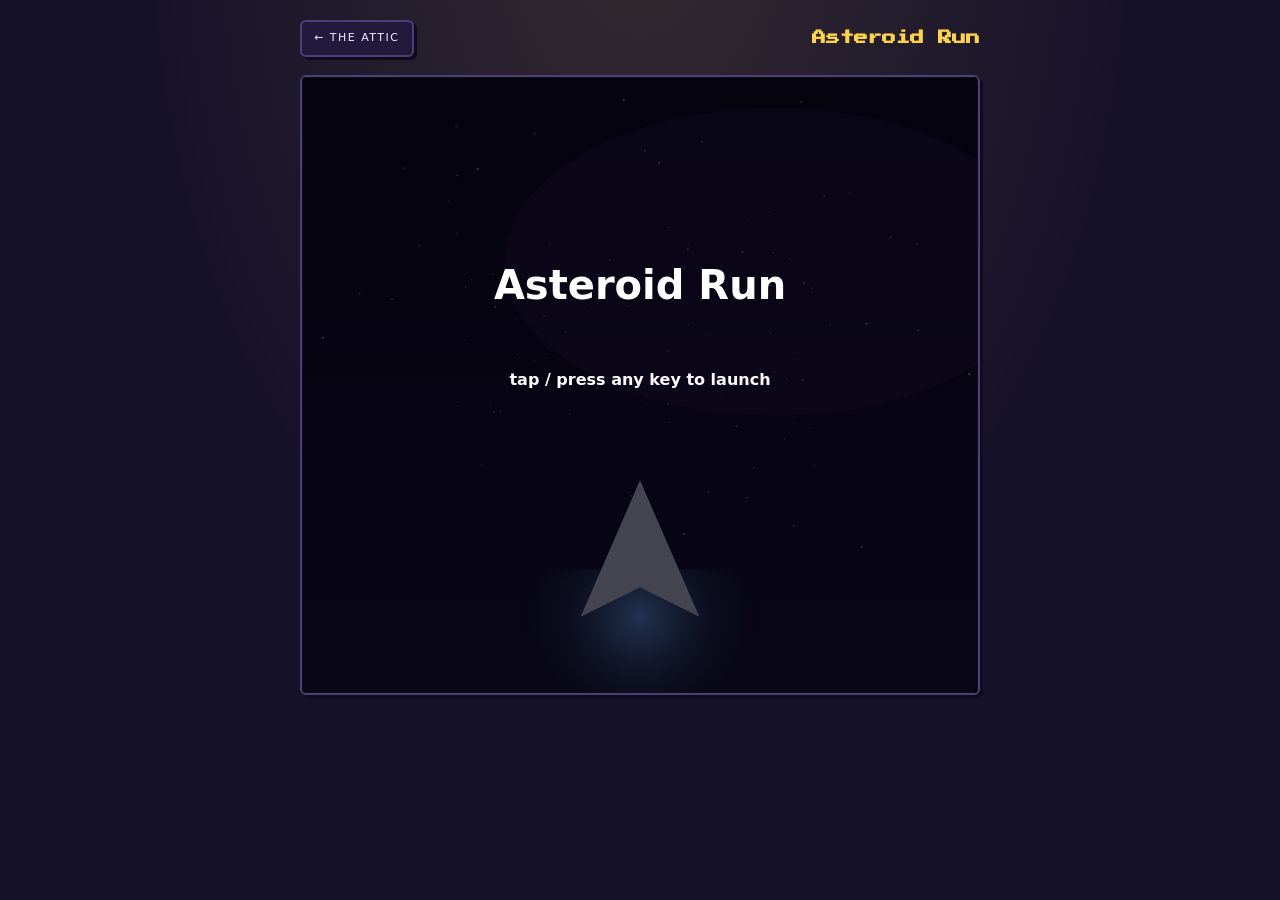
==== games/asteroid-run/index.html @ 20ad13b5 "feat(asteroid-run): shell, canvas sizing, state machine, wiring Co-Authored-By: Claude Sonnet 5 <nor" ====
<!doctype html>
<html lang="en">
<head>
  <meta charset="utf-8">
  <meta name="viewport" content="width=device-width, initial-scale=1">
  <title>Asteroid Run · Arcade Attic</title>
  <link rel="icon" href="../../assets/favicon.svg">
  <link rel="stylesheet" href="../../assets/styles.css">
  <link rel="stylesheet" href="game.css">
</head>
<body>
  <main class="aa-game">
    <div class="aa-game-top">
      <a class="aa-back" href="../../">← The Attic</a>
      <h1 class="aa-game-title">Asteroid Run</h1>
    </div>
    <div id="game" class="ar">
      <canvas id="stage" tabindex="0" aria-label="Asteroid Run — fly the rocket with your finger, mouse or arrow keys to dodge the asteroids"></canvas>
    </div>
  </main>
  <script type="module" src="game.js"></script>
</body>
</html>
---- assets/styles.css ----
@import url('https://fonts.googleapis.com/css2?family=Press+Start+2P&display=swap');

/* ---------- Tokens ---------- */
:root {
  --attic:        #17122b;
  --attic-deep:   #0f0c1e;
  --panel:        #211a3d;
  --panel-bright: #2b2350;
  --edge:         #4a3f7a;
  --ink:          #f3efff;
  --ink-dim:      #b3a9d9;
  --neon:         #ffd34d;
  --neon-pink:    #ff5d73;
  --neon-green:   #3ddc97;
  --neon-blue:    #6fb3ff;
  --shadow:       3px 3px 0 var(--attic-deep);

  --font-display: 'Press Start 2P', 'Courier New', monospace;
  --font-body:    system-ui, -apple-system, "Segoe UI", Roboto, sans-serif;
  --radius:       6px;
}

/* ---------- Base ---------- */
* { box-sizing: border-box; }
body {
  margin: 0;
  font-family: var(--font-body);
  background:
    radial-gradient(ellipse at 50% -10%, rgba(255, 211, 77, 0.12) 0, transparent 55%),
    var(--attic);
  color: var(--ink);
  line-height: 1.5;
  min-height: 100vh;
}
a { color: var(--neon-blue); }

.aa-loading { text-align: center; padding: 4rem 1rem; color: var(--ink-dim); font-style: italic; }
.aa-error   { text-align: center; padding: 2rem 1rem; color: var(--neon-pink); font-style: italic; }

/* ---------- Page container ---------- */
.aa {
  max-width: 960px;
  margin: 0 auto;
  padding: 28px 20px 64px;
}

/* ---------- Marquee header ---------- */
.aa-marquee {
  text-align: center;
  border: 3px solid var(--ink);
  border-radius: 10px;
  background: linear-gradient(180deg, var(--panel-bright) 0%, var(--panel) 100%);
  box-shadow: var(--shadow);
  padding: 26px 18px 22px;
  margin-bottom: 14px;
  position: relative;
}
.aa-marquee::before,
.aa-marquee::after {
  content: '';
  position: absolute;
  top: 10px;
  width: 10px; height: 10px;
  border-radius: 50%;
  background: var(--neon);
  box-shadow: 0 0 10px var(--neon);
  animation: aa-blink 1.4s steps(1) infinite;
}
.aa-marquee::before { left: 12px; }
.aa-marquee::after  { right: 12px; animation-delay: 0.7s; }
@keyframes aa-blink { 0%, 50% { opacity: 1; } 50.01%, 100% { opacity: 0.25; } }

.aa-title {
  font-family: var(--font-display);
  font-size: clamp(20px, 5vw, 34px);
  line-height: 1.3;
  margin: 0;
  color: var(--neon);
  text-shadow: 0 0 12px rgba(255, 211, 77, 0.45), 3px 3px 0 var(--attic-deep);
}
.aa-tagline {
  margin: 12px 0 0;
  font-size: 12px;
  letter-spacing: 2px;
  text-transform: uppercase;
  color: var(--ink-dim);
}

/* ---------- Section heading ---------- */
.aa-bar {
  display: flex;
  align-items: baseline;
  justify-content: space-between;
  gap: 12px;
  margin: 26px 4px 14px;
  border-bottom: 2px dashed var(--edge);
  padding-bottom: 6px;
}
.aa-bar h2 {
  font-family: var(--font-display);
  font-size: 13px;
  margin: 0;
  color: var(--ink);
}
.aa-count { font-size: 12px; color: var(--ink-dim); }

/* ---------- Game grid ---------- */
.aa-grid {
  display: grid;
  grid-template-columns: repeat(auto-fill, minmax(220px, 1fr));
  gap: 16px;
}

.aa-card {
  display: flex;
  flex-direction: column;
  gap: 8px;
  text-decoration: none;
  color: inherit;
  background: var(--panel);
  border: 2px solid var(--edge);
  border-radius: var(--radius);
  box-shadow: var(--shadow);
  padding: 18px 16px 16px;
  transition: transform 0.1s ease, box-shadow 0.1s ease, border-color 0.1s ease;
}
.aa-card:hover,
.aa-card:focus-visible {
  transform: translate(-2px, -2px);
  box-shadow: 5px 5px 0 var(--attic-deep);
  border-color: var(--neon);
  outline: none;
}
.aa-card-emoji {
  font-size: 40px;
  line-height: 1;
}
.aa-card-title {
  font-family: var(--font-display);
  font-size: 12px;
  color: var(--neon);
}
.aa-card-desc {
  font-size: 13px;
  color: var(--ink-dim);
  margin: 0;
  flex: 1;
}
.aa-card-date {
  font-size: 10px;
  text-transform: uppercase;
  letter-spacing: 1.5px;
  color: var(--edge);
}

/* ---------- Empty state ---------- */
.aa-empty {
  text-align: center;
  padding: 48px 20px;
  border: 2px dashed var(--edge);
  border-radius: var(--radius);
  background: var(--panel);
  color: var(--ink-dim);
}
.aa-empty-emoji { font-size: 48px; }
.aa-empty p { margin: 12px 0 0; }
.aa-empty code {
  background: var(--attic-deep);
  padding: 2px 6px;
  border-radius: 3px;
  font-size: 12px;
  color: var(--neon-green);
}

/* ---------- Footer ---------- */
.aa-foot {
  text-align: center;
  margin-top: 40px;
  padding-top: 16px;
  border-top: 2px dashed var(--edge);
  font-size: 11px;
  color: var(--ink-dim);
}
.aa-foot a { color: var(--neon-blue); }

/* =========================================================
   Shared game shell — used by every /games/<slug>/index.html
   ========================================================= */
.aa-game {
  max-width: 720px;
  margin: 0 auto;
  padding: 20px 20px 64px;
}
.aa-game-top {
  display: flex;
  align-items: center;
  justify-content: space-between;
  gap: 12px;
  margin-bottom: 18px;
}
.aa-back {
  display: inline-flex;
  align-items: center;
  gap: 6px;
  text-decoration: none;
  font-size: 11px;
  text-transform: uppercase;
  letter-spacing: 1.5px;
  color: var(--ink);
  background: var(--panel);
  border: 2px solid var(--edge);
  border-radius: var(--radius);
  box-shadow: var(--shadow);
  padding: 8px 12px;
  transition: transform 0.1s ease, box-shadow 0.1s ease;
}
.aa-back:hover {
  transform: translate(-2px, -2px);
  box-shadow: 5px 5px 0 var(--attic-deep);
}
.aa-game-title {
  font-family: var(--font-display);
  font-size: 14px;
  color: var(--neon);
  margin: 0;
  text-align: right;
}

/* Reusable arcade button for use inside games */
.aa-btn {
  font-family: var(--font-body);
  font-weight: 700;
  font-size: 14px;
  cursor: pointer;
  color: var(--attic-deep);
  background: var(--neon);
  border: 2px solid var(--ink);
  border-radius: var(--radius);
  box-shadow: var(--shadow);
  padding: 10px 16px;
  transition: transform 0.1s ease, box-shadow 0.1s ease;
}
.aa-btn:hover {
  transform: translate(-2px, -2px);
  box-shadow: 5px 5px 0 var(--attic-deep);
}
.aa-btn:active {
  transform: translate(1px, 1px);
  box-shadow: 1px 1px 0 var(--attic-deep);
}

@media (max-width: 420px) {
  .aa-game-top { flex-direction: column; align-items: stretch; }
  .aa-game-title { text-align: center; }
}
---- games/asteroid-run/game.css ----
/* Asteroid Run — container, canvas, palette tokens. Shared tokens: ../../assets/styles.css */

:root {
  --ar-bg0: #05030f;
  --ar-bg1: #160f2e;
  --ar-nebula: rgba(94, 58, 140, 0.18);
  --ar-star: #dfe8ff;
  --ar-rock: #7d7486;
  --ar-rock-lit: #c9bfd6;
  --ar-rock-dark: #3a3444;
  --ar-ship: #eef1ff;
  --ar-ship-glow: #6fb3ff;
  --ar-streak: rgba(160, 190, 255, 0.35);
  --ar-debris: #b8a9c9;
}

.ar {
  position: relative;
  width: 100%;
  height: min(78vh, 620px);
  overflow: hidden;
  border: 2px solid var(--edge);
  border-radius: var(--radius);
  background: var(--ar-bg0);
  box-shadow: var(--shadow);
  user-select: none;
  touch-action: none;             /* a drag must never pan/scroll the page */
  overscroll-behavior: contain;
  -webkit-touch-callout: none;
}

.ar canvas {
  display: block;
  width: 100%;
  height: 100%;
}
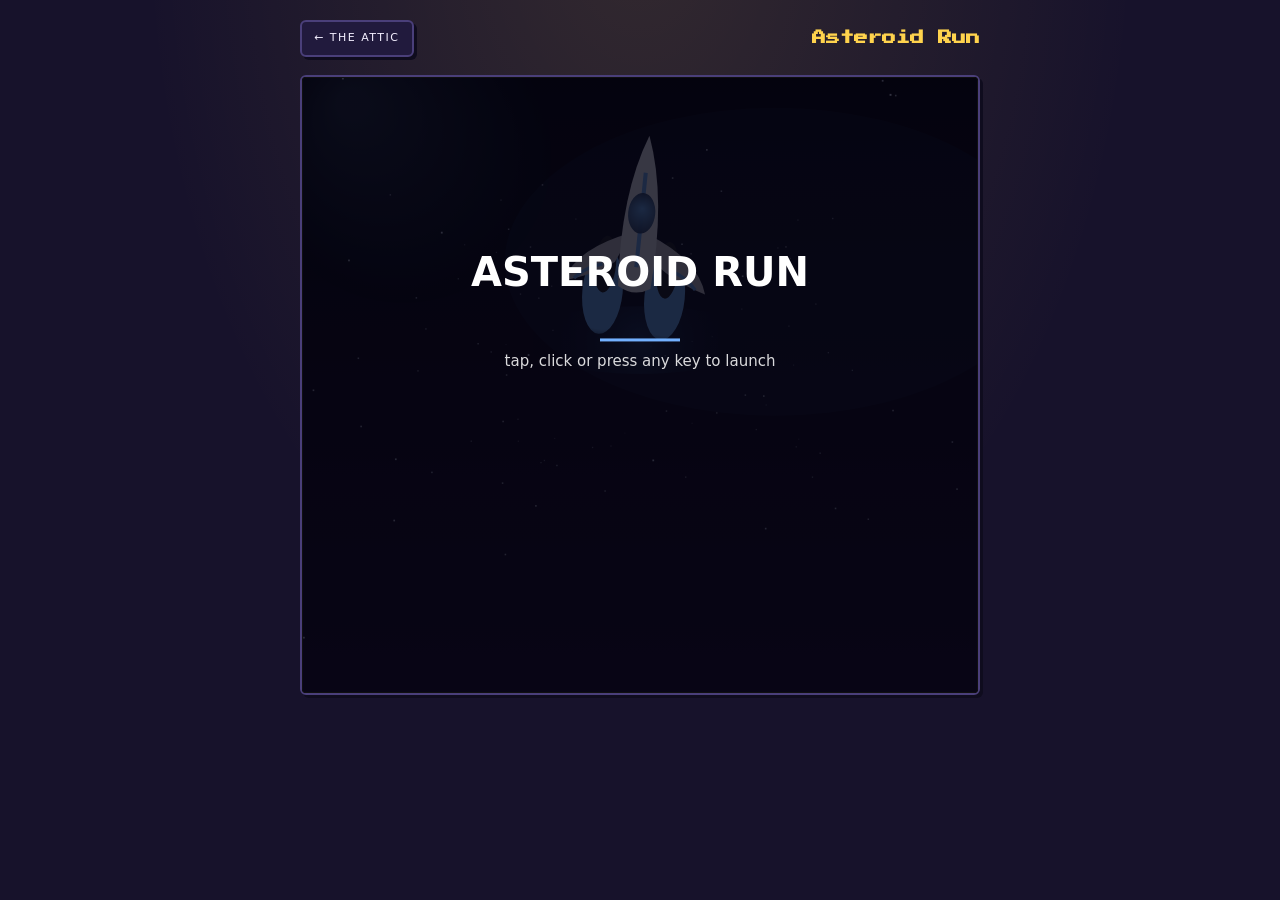
==== commit 27df3fbf: "feat: apple-touch-icon for iPhone home-screen saves iOS ignores SVG favicons, so render the arcade-c" ====
--- a/games/asteroid-run/index.html
+++ b/games/asteroid-run/index.html
@@ -5,6 +5,7 @@
   <meta name="viewport" content="width=device-width, initial-scale=1">
   <title>Asteroid Run · Arcade Attic</title>
   <link rel="icon" href="../../assets/favicon.svg">
+  <link rel="apple-touch-icon" href="../../assets/apple-touch-icon.png">
   <link rel="stylesheet" href="../../assets/styles.css">
   <link rel="stylesheet" href="game.css">
 </head>
--- a/assets/styles.css
+++ b/assets/styles.css
@@ -153,6 +153,32 @@
   color: var(--edge);
 }
 
+/* ---------- "In progress" sticker ---------- */
+/* Slapped on a card by games.json's "status": "in-progress". Sits over the
+   card's top-right corner, tilted like a real sticker. */
+.aa-card.is-wip {
+  position: relative;
+  overflow: hidden;          /* keeps the tilted corner inside the rounded card */
+}
+.aa-card-sticker {
+  position: absolute;
+  top: 12px;
+  right: -34px;
+  transform: rotate(35deg);
+  width: 130px;
+  padding: 4px 0;
+  text-align: center;
+  font-family: var(--font-display);
+  font-size: 7px;
+  letter-spacing: 1px;
+  text-transform: uppercase;
+  color: var(--attic-deep);
+  background: var(--neon-pink);
+  border: 2px solid var(--attic-deep);
+  box-shadow: 0 2px 0 rgba(15, 12, 30, 0.45);
+  pointer-events: none;      /* never steals the card's click */
+}
+
 /* ---------- Empty state ---------- */
 .aa-empty {
   text-align: center;
